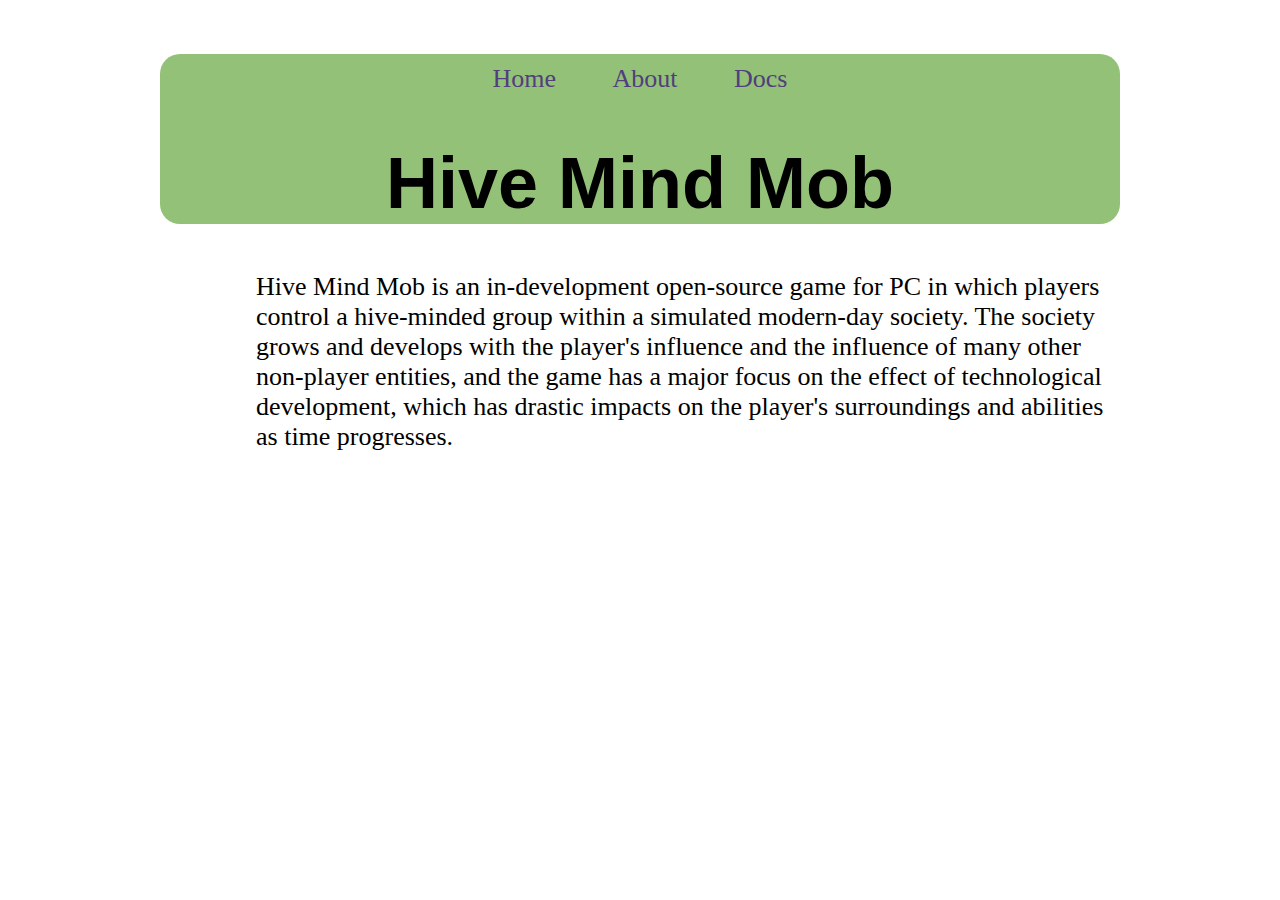
==== index.html @ e4d1486a "Added introduction to index" ====
<!DOCTYPE html>
<html lang="en">
  <!-- head element-->
  <head>
    <title>Hive Mind Mob</title>
    <meta http-equiv="content-type" content="text/html;charset=utf-8" />
    <!-- link to CSS doc-->
    <style type="text/css"> @import url("docs/style.css"); </style>
  </head>

  <!-- body element-->
  <body>
    <div id = "container">
     <!-- links (for navigation bar)-->
     <div class = "bloc" id = "navbar">
       <ul>
         <li><a href="index.html"> Home</a></li>
         <li><a href="docs/about.html"> About</a></li>
         <li><a href="docs/docs.html"> Docs</a></li>
       </ul>
     <h1 class = "main-header"> Hive Mind Mob </h1>
    </div>
    <div class = "subsection">
      <p class = "centred-paragraph">
        Hive Mind Mob is an in-development open-source game for PC in which players control a hive-minded group within a simulated modern-day society. The society grows and develops with the player's influence and the influence of many other non-player entities, and the game has a major focus on the effect of technological development, which has drastic impacts on the player's surroundings and abilities as time progresses.
      </p>
    </div>
    <!--TODO: Blog goes here-->
   </div>
 </body>
</html>
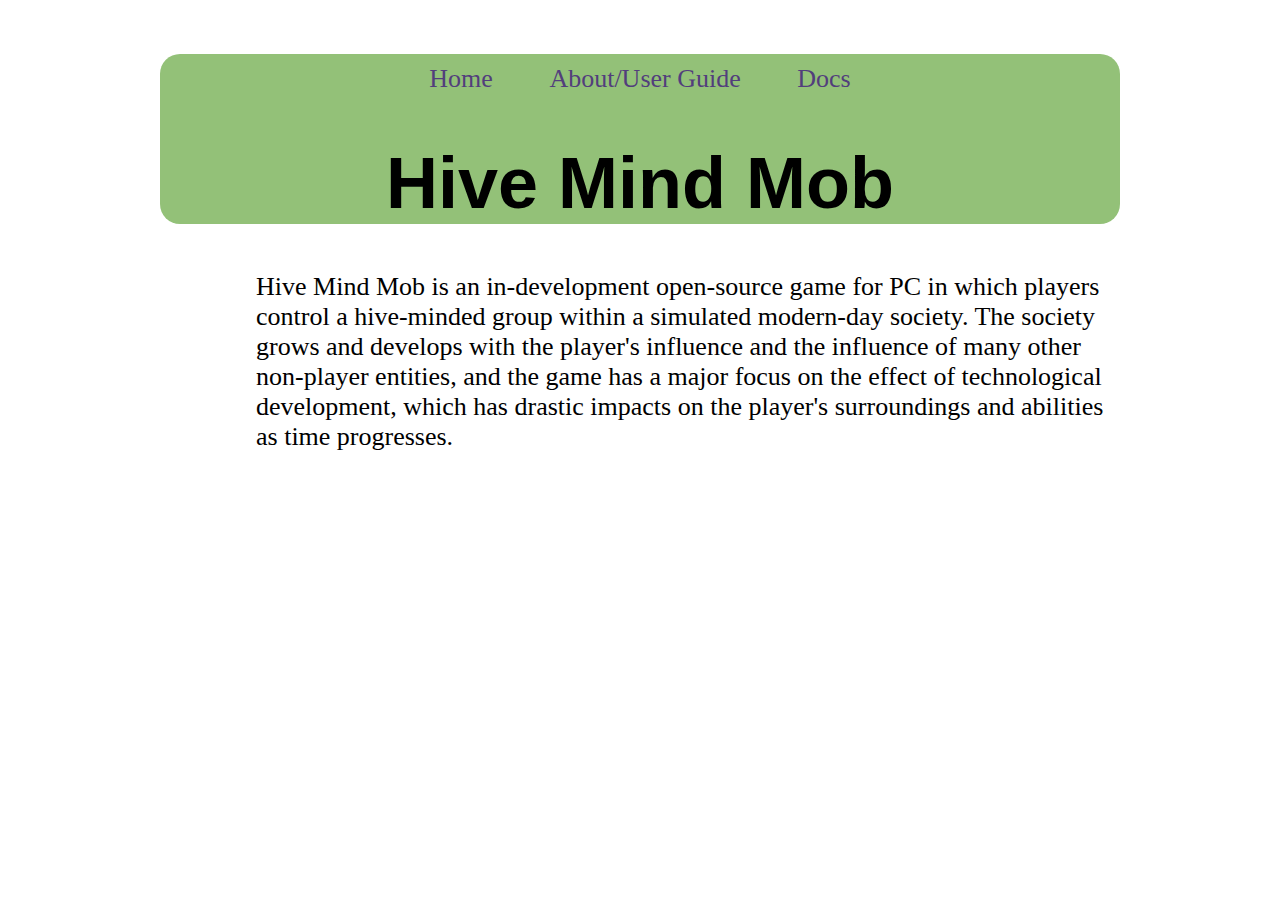
==== commit 261ec7bf: "Added contents to about page" ====
--- a/index.html
+++ b/index.html
@@ -15,7 +15,7 @@
      <div class = "bloc" id = "navbar">
        <ul>
          <li><a href="index.html"> Home</a></li>
-         <li><a href="docs/about.html"> About</a></li>
+         <li><a href="docs/about.html"> About/User Guide</a></li>
          <li><a href="docs/docs.html"> Docs</a></li>
        </ul>
      <h1 class = "main-header"> Hive Mind Mob </h1>
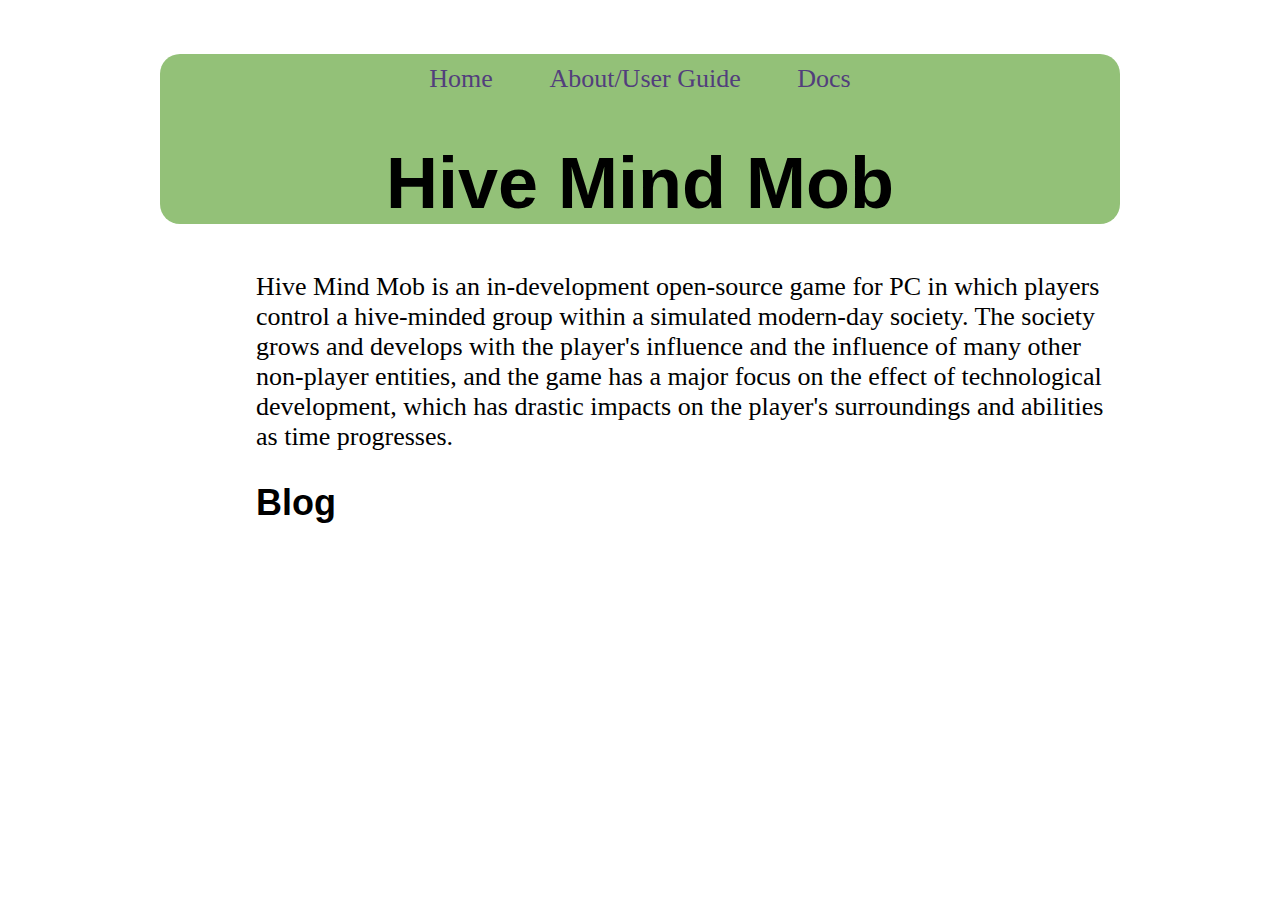
==== commit 73a3d45c: "Subcontents in about page" ====
--- a/index.html
+++ b/index.html
@@ -25,7 +25,10 @@
         Hive Mind Mob is an in-development open-source game for PC in which players control a hive-minded group within a simulated modern-day society. The society grows and develops with the player's influence and the influence of many other non-player entities, and the game has a major focus on the effect of technological development, which has drastic impacts on the player's surroundings and abilities as time progresses.
       </p>
     </div>
-    <!--TODO: Blog goes here-->
+    <div class = "subsection">
+      <h2>Blog</h2>
+      <!--TODO: Blog goes here-->
+    </div>
    </div>
  </body>
 </html>
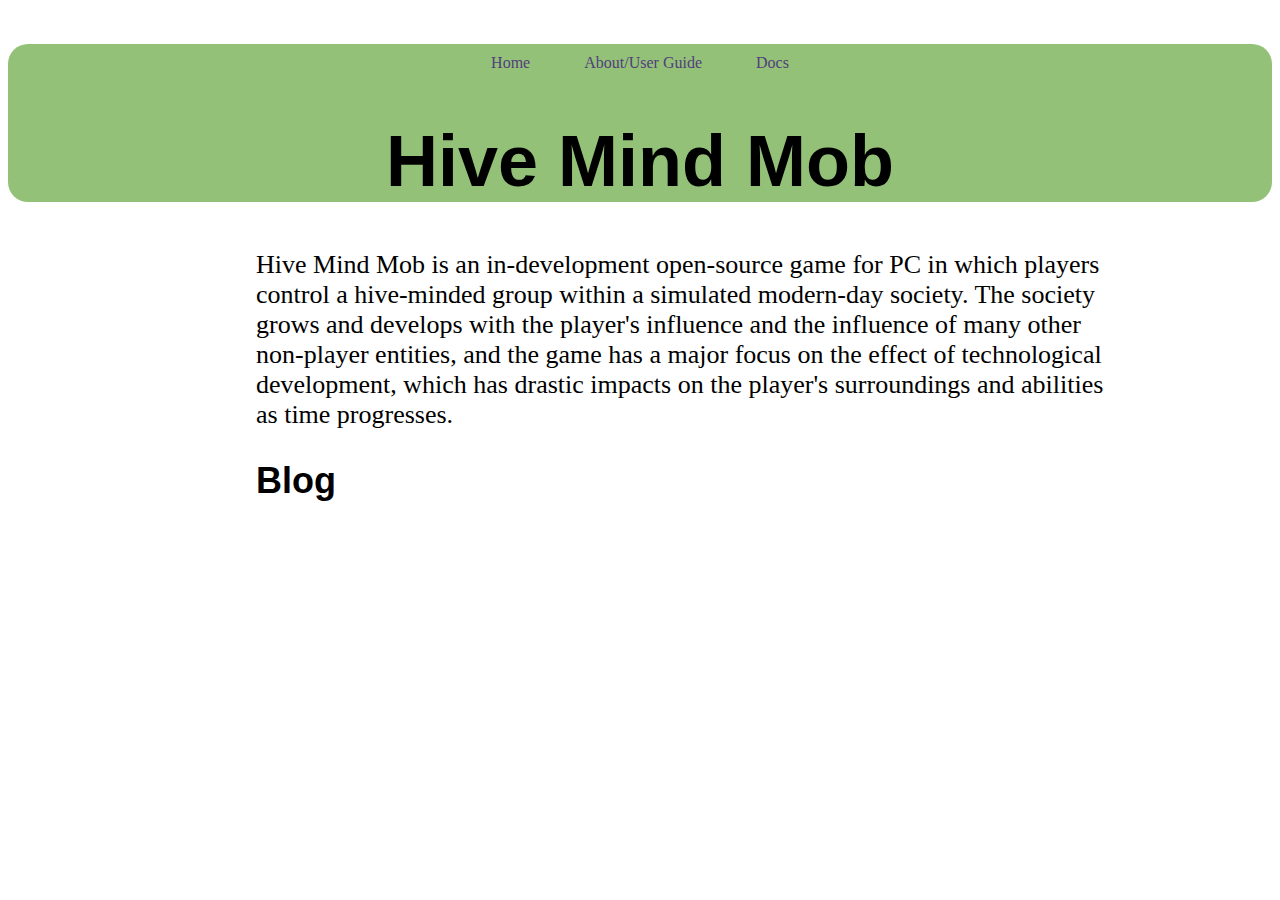
==== commit 7bf1ee54: "Made navigation and header a <header> element" ====
--- a/index.html
+++ b/index.html
@@ -4,22 +4,28 @@
   <head>
     <title>Hive Mind Mob</title>
     <meta http-equiv="content-type" content="text/html;charset=utf-8" />
+    <meta name="viewport" content="width=device-width, initial-scale=1.0">
+    <!--Bootstrap-->
+    <link rel="stylesheet" href="https://maxcdn.bootstrapcdn.com/bootstrap/4.0.0-beta/css/bootstrap.min.css" integrity="sha384-/Y6pD6FV/Vv2HJnA6t+vslU6fwYXjCFtcEpHbNJ0lyAFsXTsjBbfaDjzALeQsN6M" crossorigin="anonymous">
     <!-- link to CSS doc-->
     <style type="text/css"> @import url("docs/style.css"); </style>
   </head>
 
+  <header>
+    <!-- links (for navigation bar)-->
+    <div class = "bloc" id = "navbar">
+      <ul>
+        <li><a href="index.html"> Home</a></li>
+        <li><a href="docs/about.html"> About/User Guide</a></li>
+        <li><a href="docs/docs.html"> Docs</a></li>
+      </ul>
+    <h1 class = "main-header"> Hive Mind Mob </h1>
+   </div>
+  </header>
+
   <!-- body element-->
   <body>
     <div id = "container">
-     <!-- links (for navigation bar)-->
-     <div class = "bloc" id = "navbar">
-       <ul>
-         <li><a href="index.html"> Home</a></li>
-         <li><a href="docs/about.html"> About/User Guide</a></li>
-         <li><a href="docs/docs.html"> Docs</a></li>
-       </ul>
-     <h1 class = "main-header"> Hive Mind Mob </h1>
-    </div>
     <div class = "subsection">
       <p class = "centred-paragraph">
         Hive Mind Mob is an in-development open-source game for PC in which players control a hive-minded group within a simulated modern-day society. The society grows and develops with the player's influence and the influence of many other non-player entities, and the game has a major focus on the effect of technological development, which has drastic impacts on the player's surroundings and abilities as time progresses.
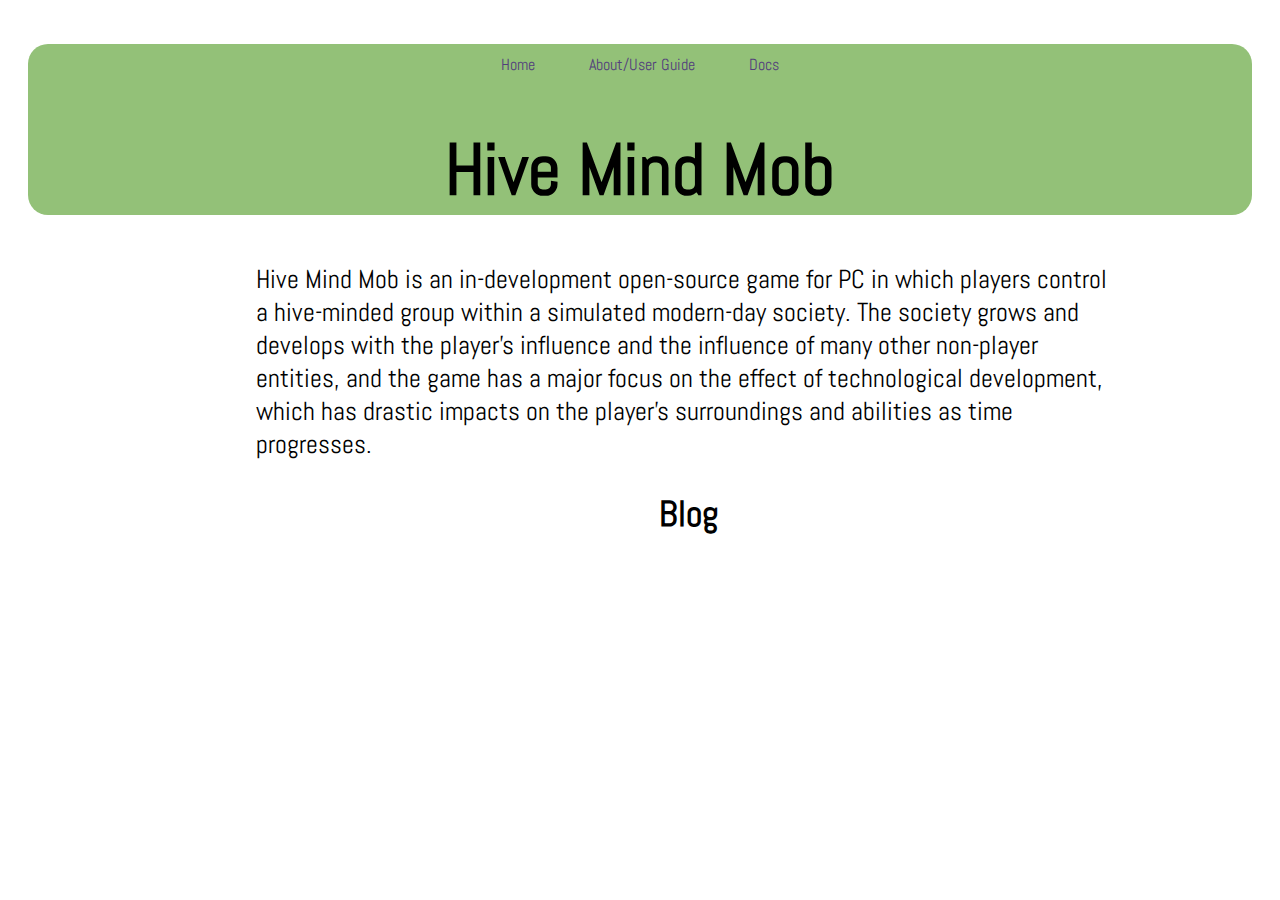
==== commit 21bffd45: "Changed font used globally" ====
--- a/index.html
+++ b/index.html
@@ -5,6 +5,8 @@
     <title>Hive Mind Mob</title>
     <meta http-equiv="content-type" content="text/html;charset=utf-8" />
     <meta name="viewport" content="width=device-width, initial-scale=1.0">
+    <!--fonts-->
+    <link href="https://fonts.googleapis.com/css?family=Abel" rel="stylesheet">
     <!--Bootstrap-->
     <link rel="stylesheet" href="https://maxcdn.bootstrapcdn.com/bootstrap/4.0.0-beta/css/bootstrap.min.css" integrity="sha384-/Y6pD6FV/Vv2HJnA6t+vslU6fwYXjCFtcEpHbNJ0lyAFsXTsjBbfaDjzALeQsN6M" crossorigin="anonymous">
     <!-- link to CSS doc-->
@@ -32,7 +34,7 @@
       </p>
     </div>
     <div class = "subsection">
-      <h2>Blog</h2>
+      <h2 class = "centre-align">Blog</h2>
       <!--TODO: Blog goes here-->
     </div>
    </div>
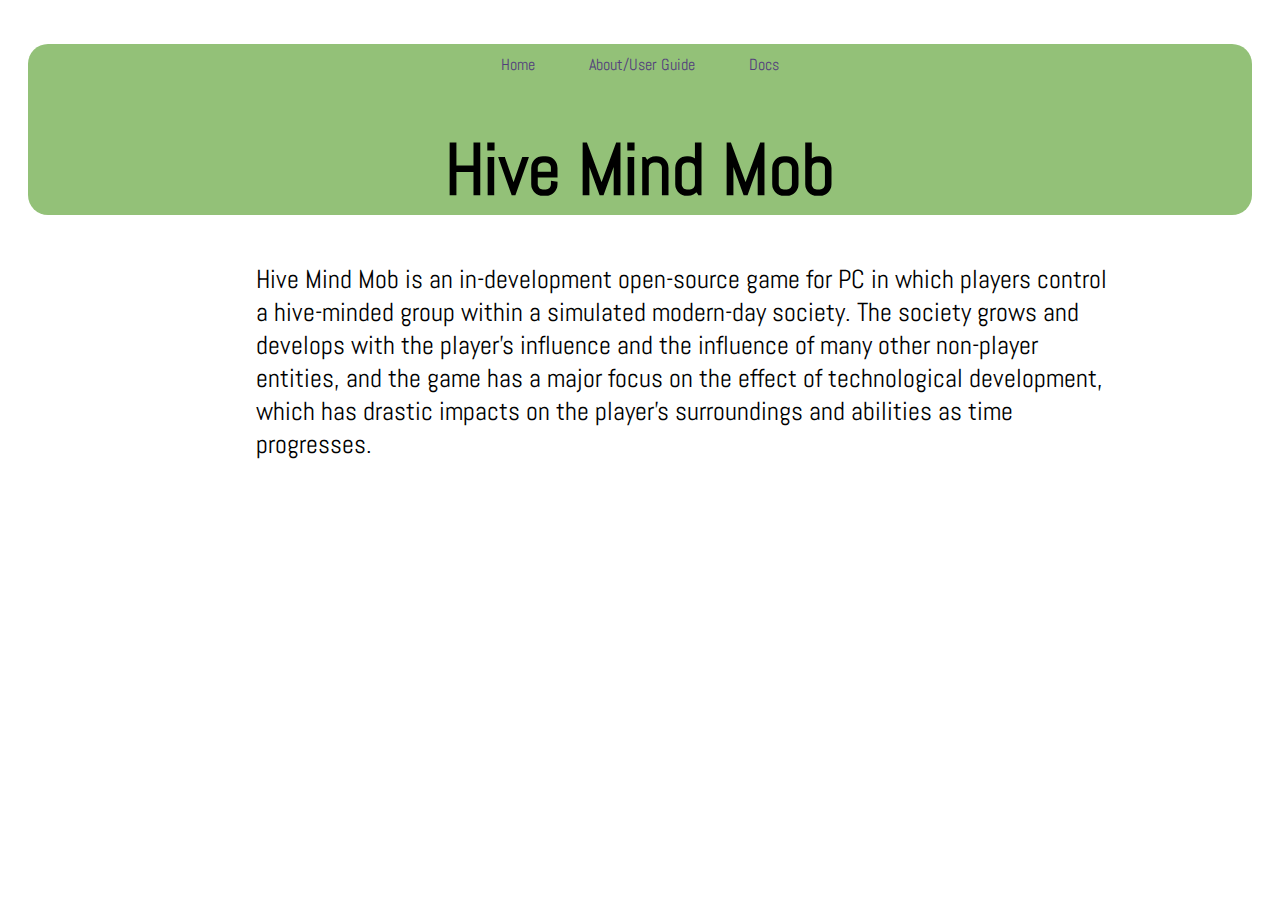
==== commit db081d73: "Commenting unfinished sections" ====
--- a/index.html
+++ b/index.html
@@ -34,7 +34,7 @@
       </p>
     </div>
     <div class = "subsection">
-      <h2 class = "centre-align">Blog</h2>
+      <!--<h2 class = "centre-align">Blog</h2>-->
       <!--TODO: Blog goes here-->
     </div>
    </div>
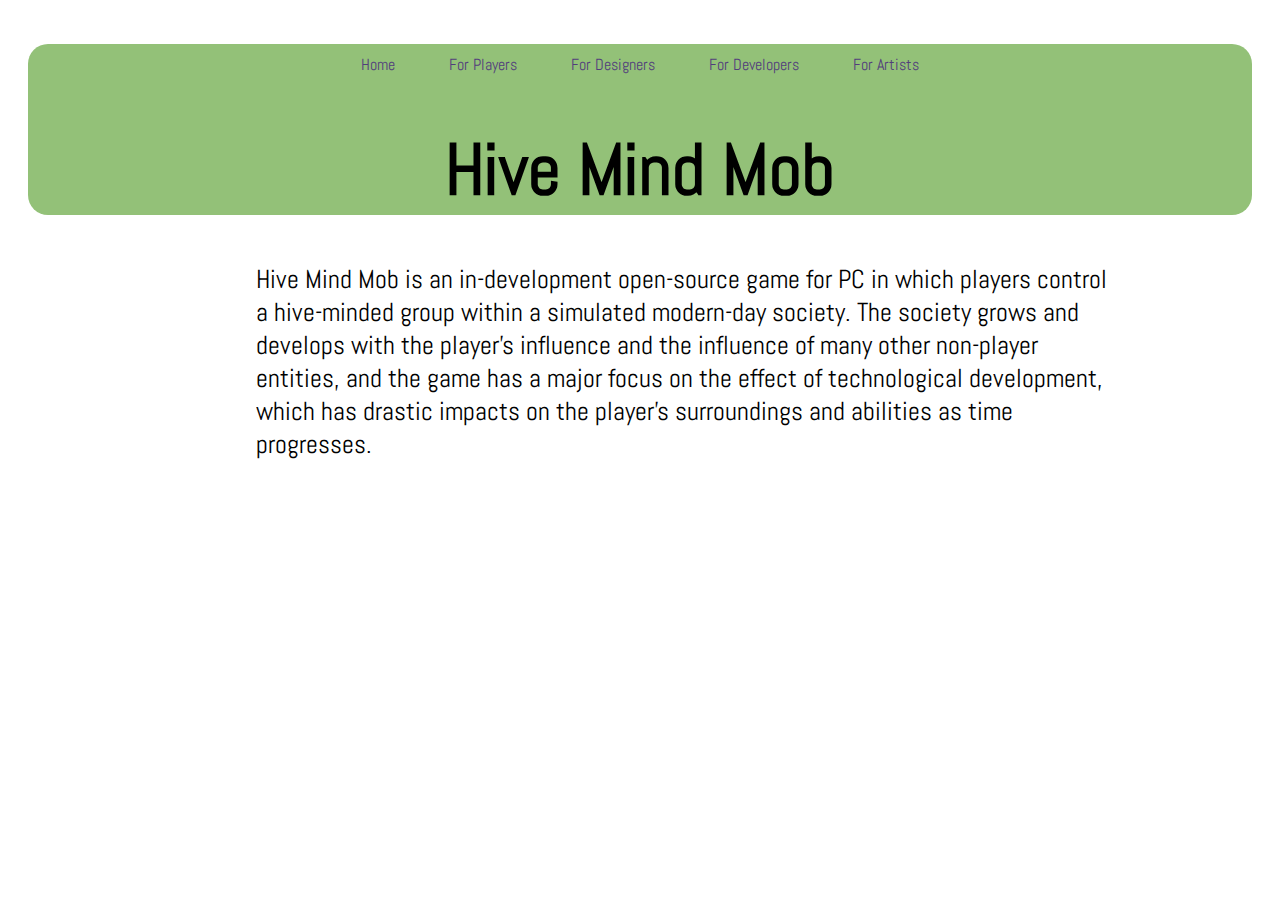
==== commit 992a365c: "New structure for website" ====
--- a/index.html
+++ b/index.html
@@ -18,8 +18,10 @@
     <div class = "bloc" id = "navbar">
       <ul>
         <li><a href="index.html"> Home</a></li>
-        <li><a href="docs/about.html"> About/User Guide</a></li>
-        <li><a href="docs/docs.html"> Docs</a></li>
+        <li><a href="docs/players.html"> For Players</a></li>
+        <li><a href="docs/designers.html"> For Designers</a></li>
+        <li><a href="docs/developers.html"> For Developers</a></li>
+        <li><a href="docs/artists.html"> For Artists</a></li>
       </ul>
     <h1 class = "main-header"> Hive Mind Mob </h1>
    </div>
